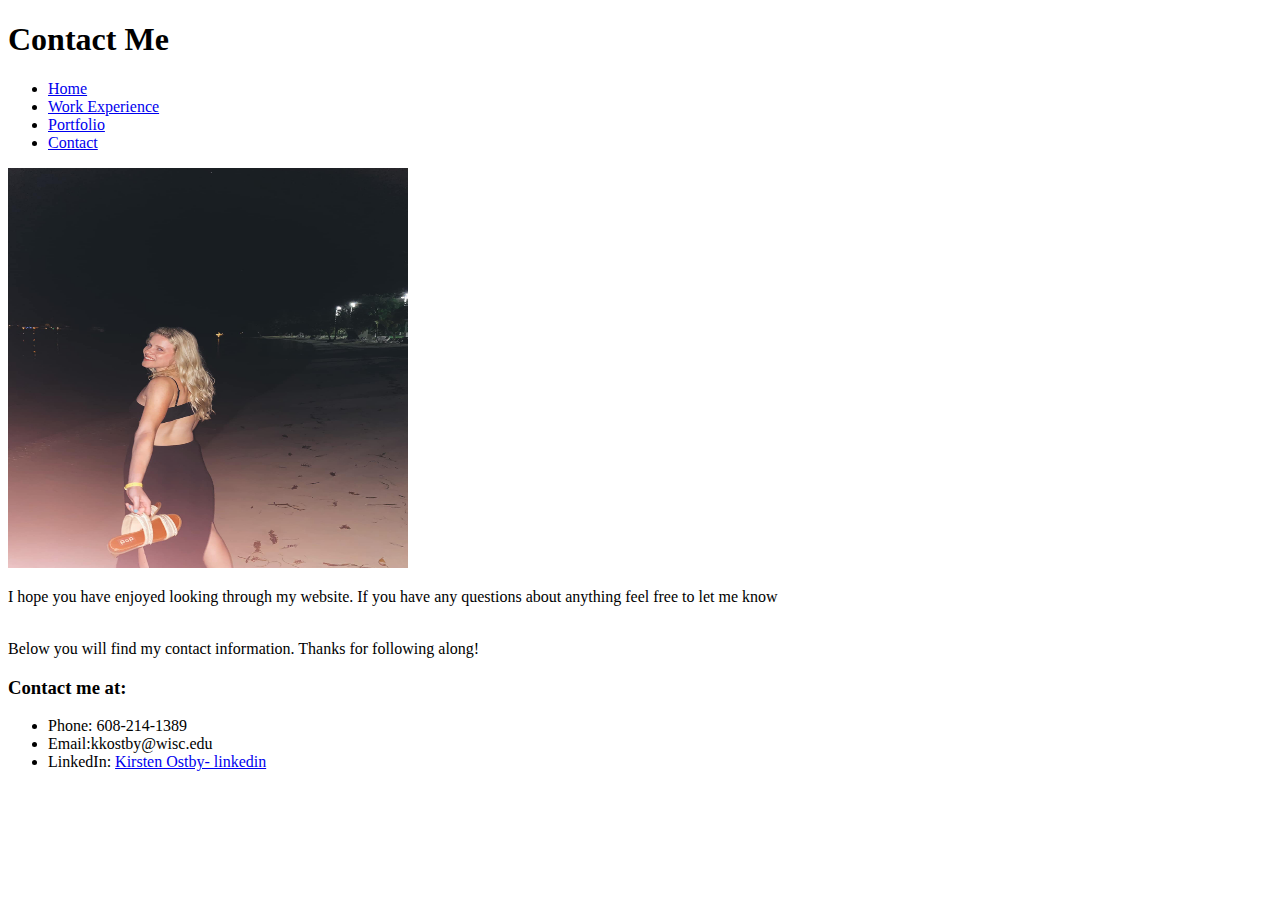
==== contact.html @ 8bd075b0 "Add files via upload" ====
<!DOCTYPE html>
<html lang="en">
<meta charset="UTF-8">
<title>Contact</title>
<meta name="viewport" content="width=device-width,initial-scale=1">
<link rel="stylesheet" href="stylesheet.css">


<body>
<h1><strong>Contact Me</strong></h1>
<nav><ul>
		<li><a href="home.html">Home</a></li>
		<li><a href="workexperience.html">Work Experience</a></li>
		<li><a href="portfolio.html">Portfolio</a></li>
		<li><a href="contact.html">Contact</a></li>
	</ul></nav>
	<img src="Images/beach.jpg" alt="Kirsten on the beach in Jamaica" width="400" height="400">

<p>I hope you have enjoyed looking through my website. If you have any questions about anything feel free to let me know </p><br>

Below you will find my contact information. 
Thanks for following along!



<h3>Contact me at:</h3>
<ul><li>Phone: 608-214-1389</li>
<li>Email:kkostby@wisc.edu</li>
<li>LinkedIn: <a href="https://www.linkedin.com/in/kirsten-ostby-080654224/"> Kirsten Ostby- linkedin</a></li></ul>

</body>
</html>
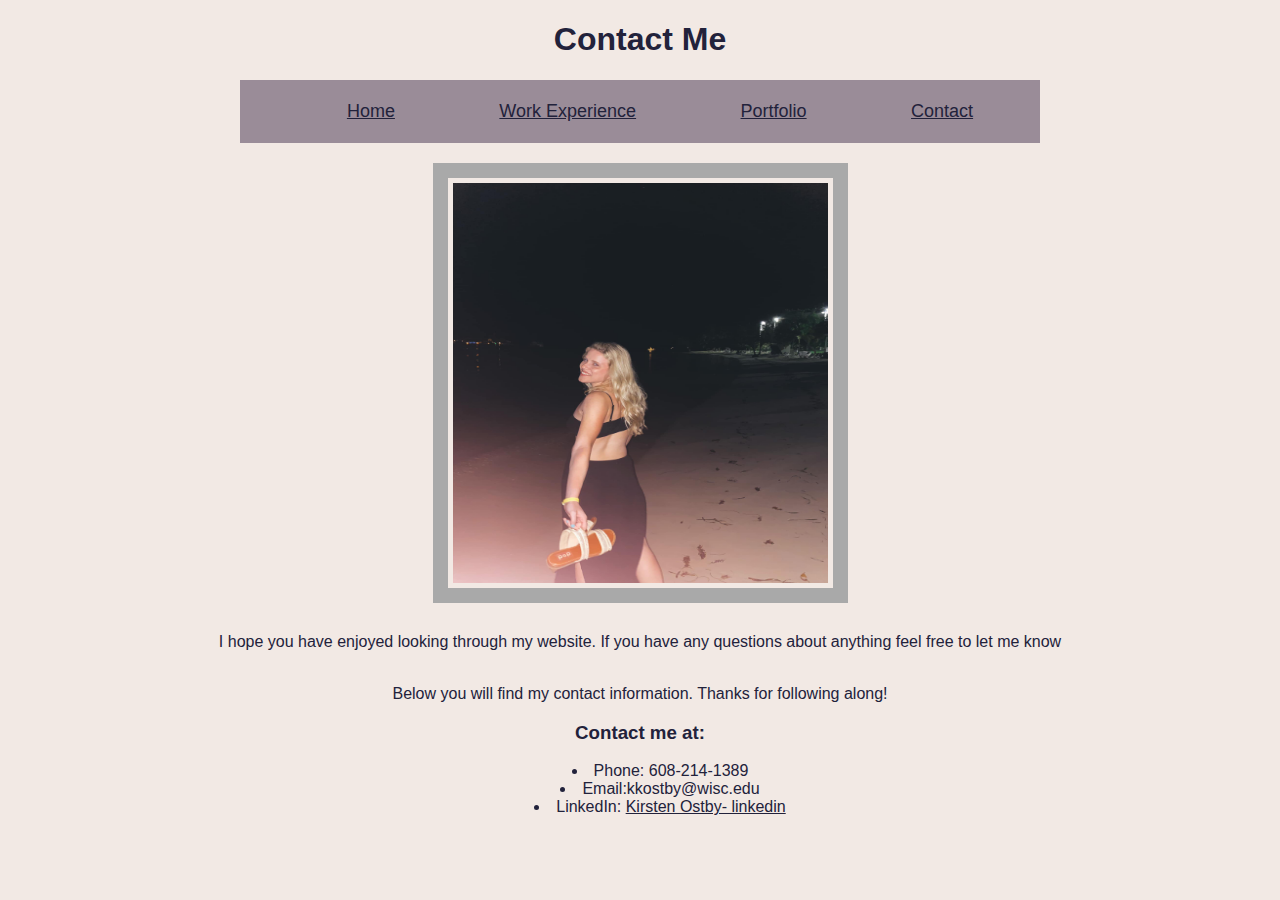
==== commit 7c232351: "Web files for LIS 351" ====
--- a/contact.html
+++ b/contact.html
@@ -9,7 +9,7 @@
 <body>
 <h1><strong>Contact Me</strong></h1>
 <nav><ul>
-		<li><a href="home.html">Home</a></li>
+		<li><a href="index.html">Home</a></li>
 		<li><a href="workexperience.html">Work Experience</a></li>
 		<li><a href="portfolio.html">Portfolio</a></li>
 		<li><a href="contact.html">Contact</a></li>
--- a/stylesheet.css
+++ b/stylesheet.css
@@ -0,0 +1,60 @@
+/* You should edit the content below to fit your website */
+
+* {
+	font-family: Georgia, Verdana, sans-serif;
+	color: #22223B;
+	text-align: center;
+	list-style-position: inside;}
+body {
+	width: 960px;
+	margin: 0 auto;
+	background-color: #F2E9E4; 
+	list-style-position: inside;}
+	
+	nav{
+	width:800px;
+	margin-top: 10px;
+	margin-right:auto;
+	margin-bottom: 10px;
+	margin-left: auto;
+	padding-top: 5px;
+	padding-bottom: 5px;
+	text-align: center;
+	background-color:#9A8C98;}
+
+    
+nav li{
+	display: inline;
+	font-size: 18px;
+	list-style-type: none;
+	padding-right: 50px;
+	padding-left: 50px;}
+
+    img {
+
+width: 375px;
+border: 15px solid darkgrey;
+padding: 5px;
+margin: 10px;
+margin-left: auto;
+margin-right: auto;
+}
+h2 {background-color: #9A8C98;
+font-family: Times New Roman, serif;}
+#content {
+	overflow: auto;
+	height: 100%;}
+.column1, .column2, .column3 {
+	float: left;
+	margin: 10px;}
+section {
+	overflow: auto;
+	height: 100%;
+	list-style-position: inside;
+}
+main {
+	background-color: #9A8C98;
+	padding: 10px;
+	margin: 10px;
+	list-style-position: inside;
+} 